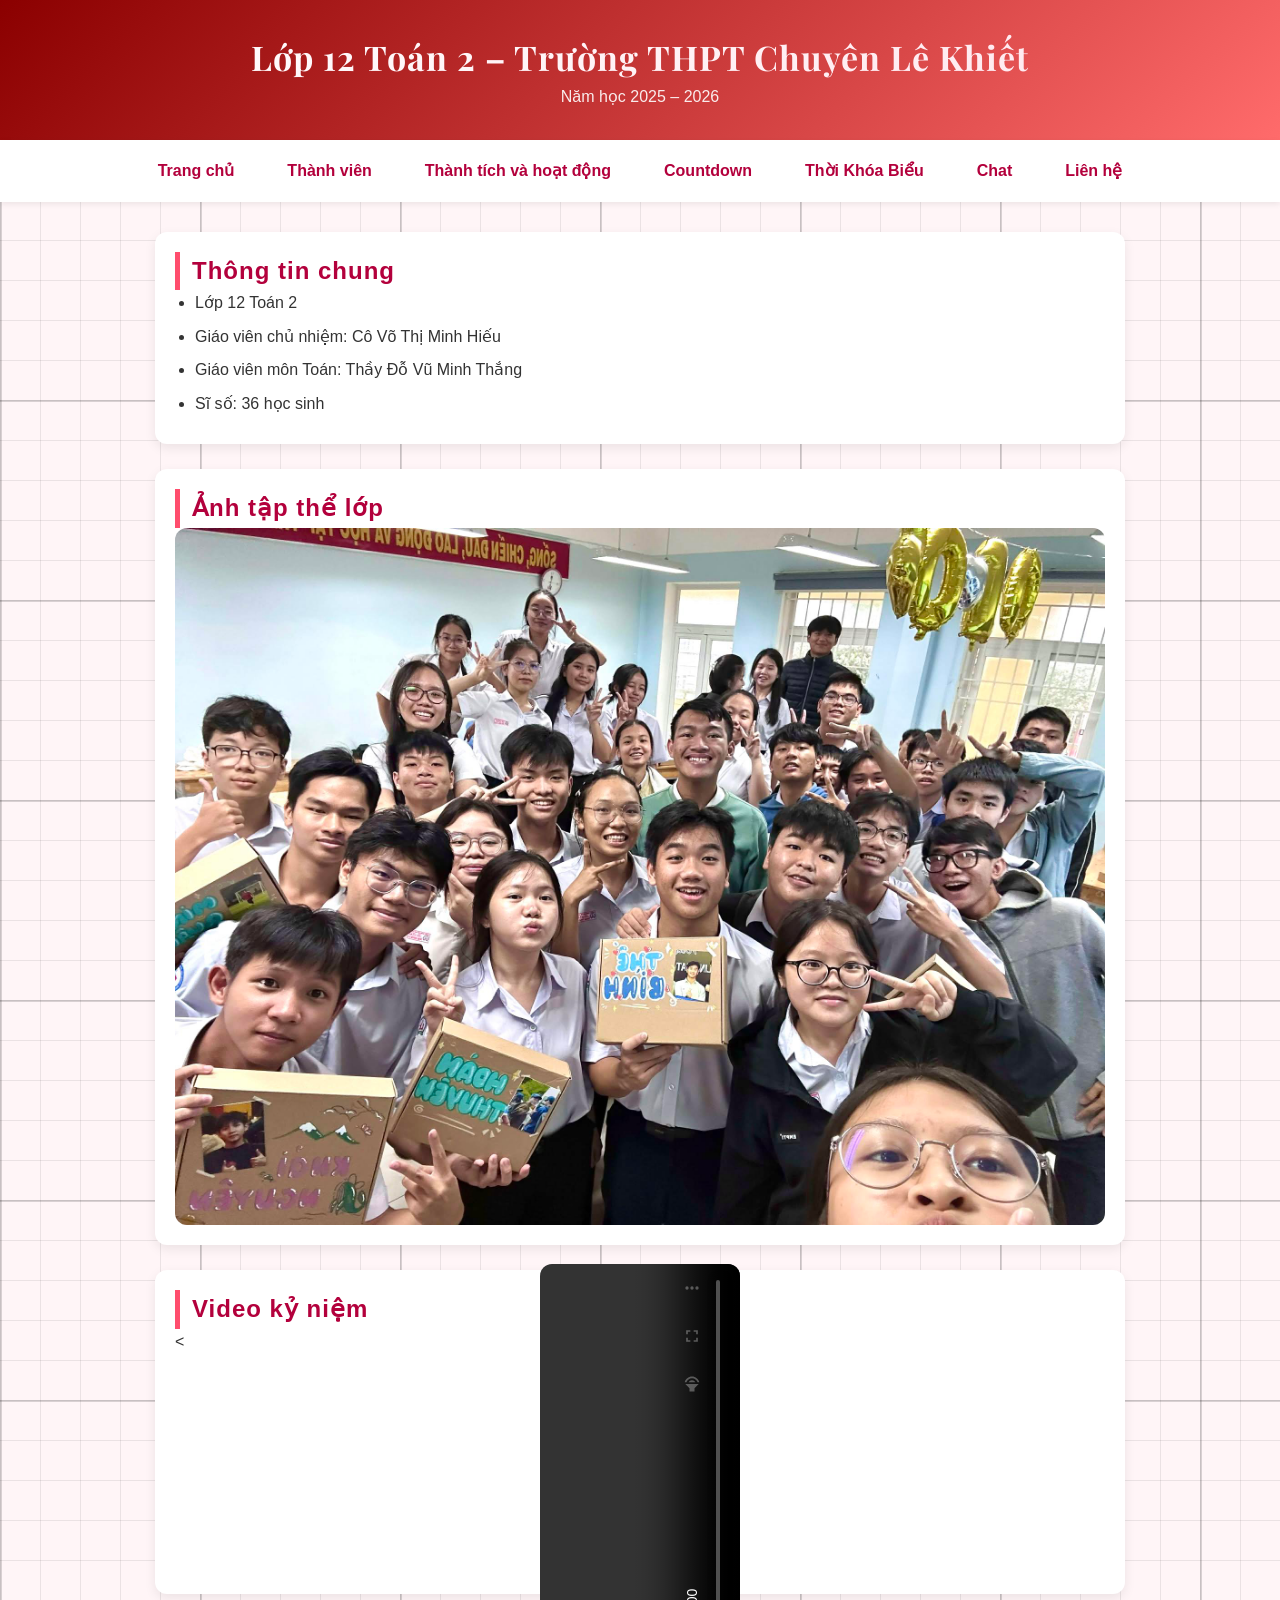
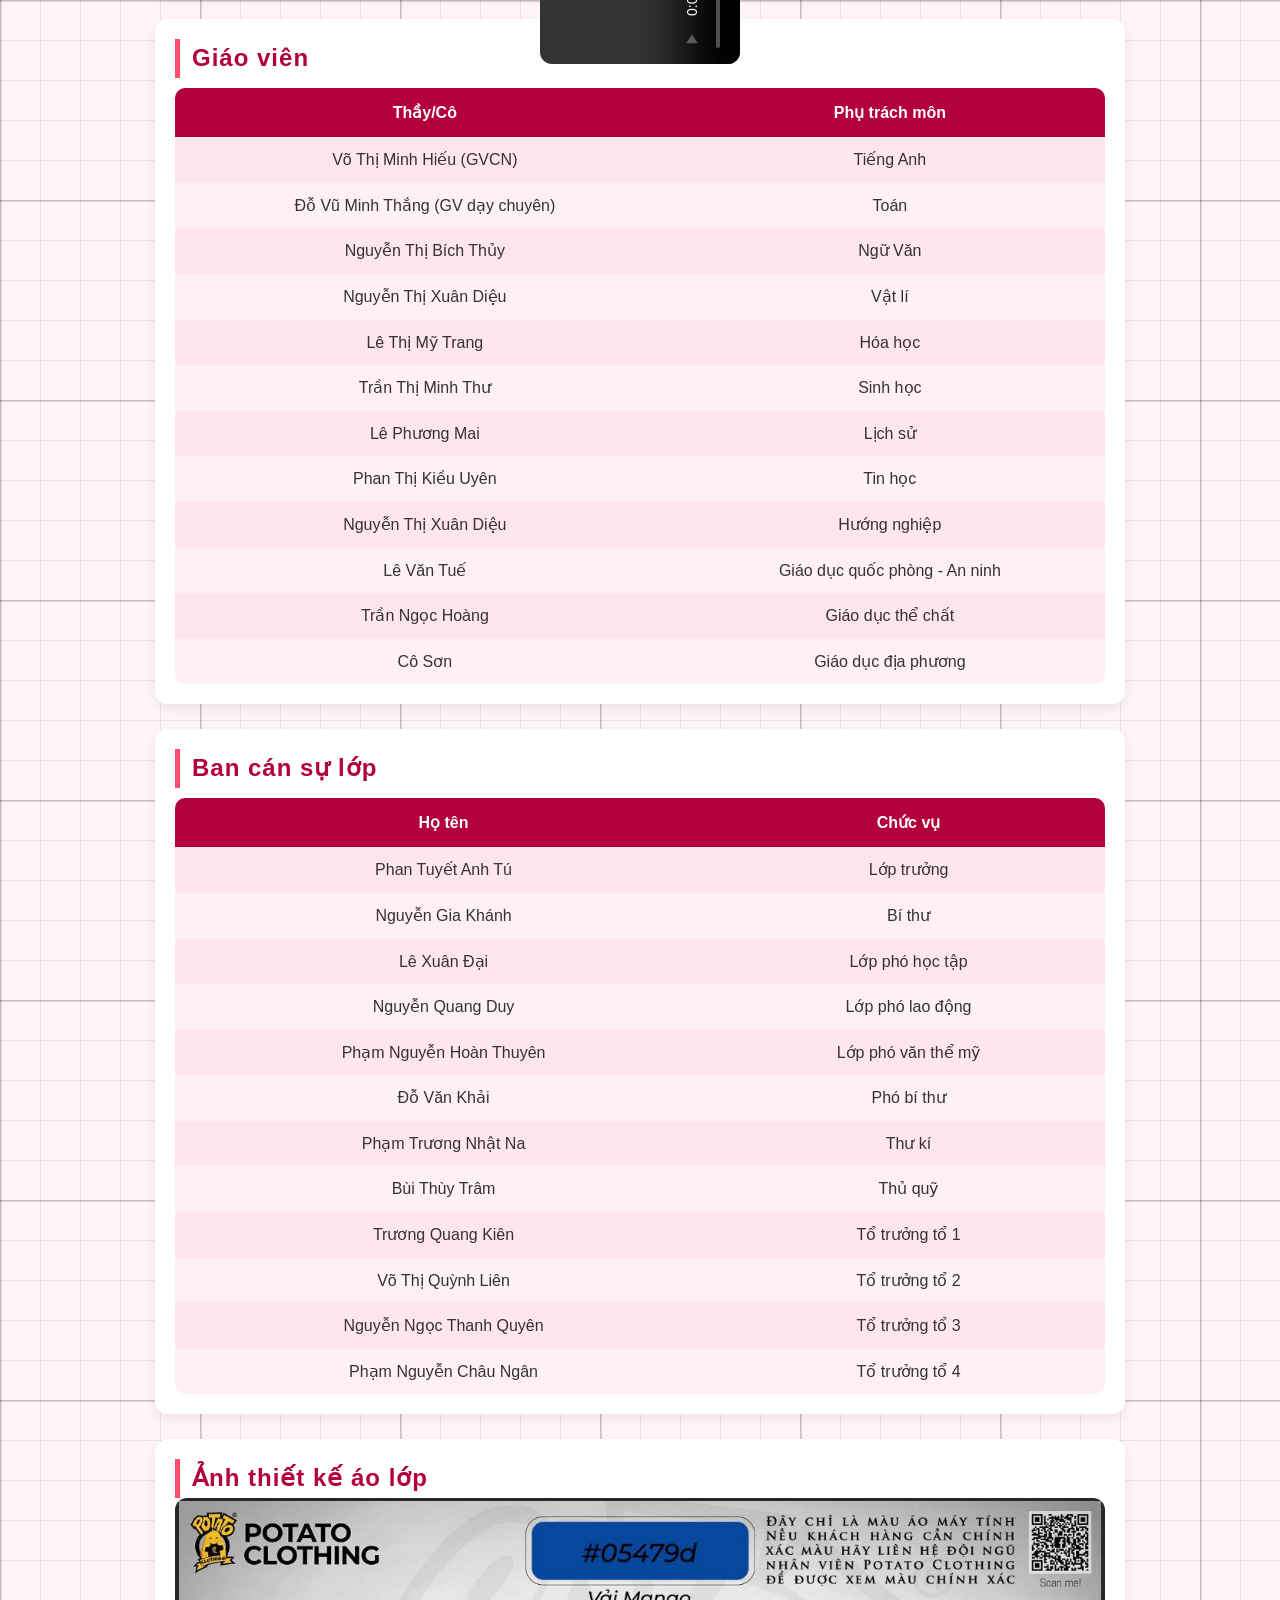
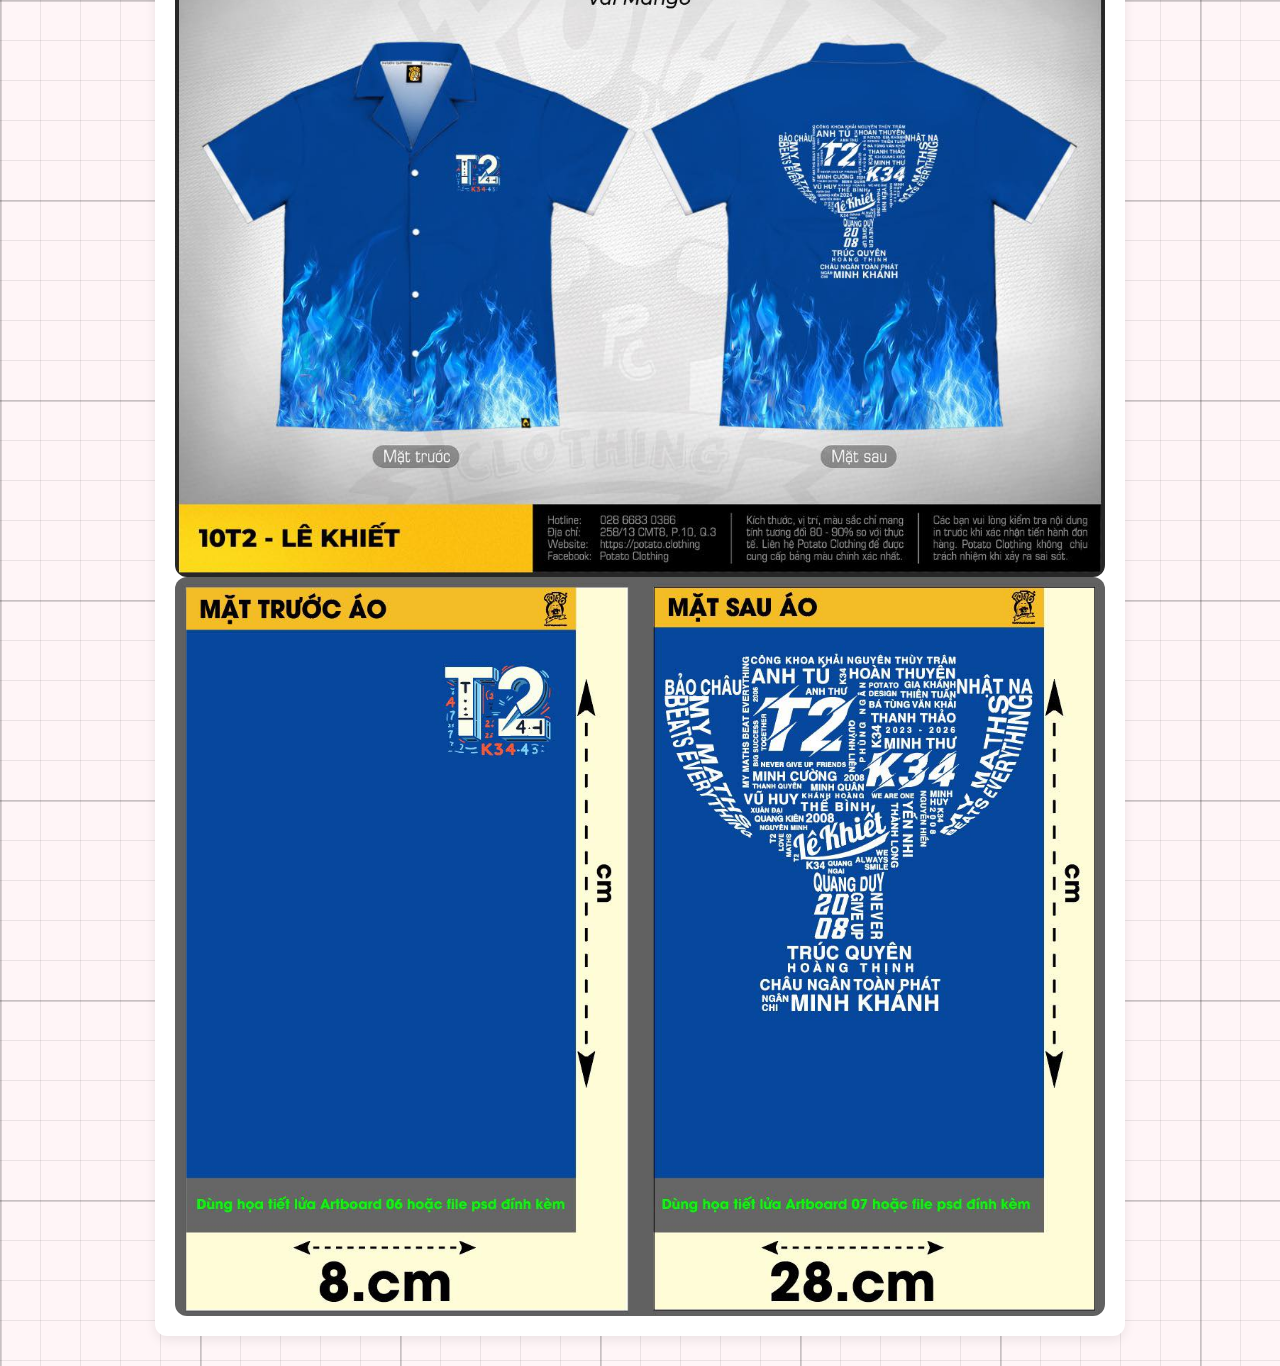
==== index.html @ 14c0d29c "Update index.html" ====
<!DOCTYPE html>
<html lang="vi">
<head>
  <meta charset="UTF-8">
  <title>Lớp 12 Toán 2 – Chuyên Lê Khiết</title>
  <link rel="stylesheet" href="css/style.css">
  <link href="https://fonts.googleapis.com/css2?family=Poppins:wght@600;700&family=Playfair+Display:wght@700&display=swap" rel="stylesheet">
</head>
<body>

  <!-- HEADER -->
  <header>
    <h1>Lớp 12 Toán 2 – Trường THPT Chuyên Lê Khiết</h1>
    <p>Năm học 2025 – 2026</p>
  </header>

  <!-- MENU -->
  <nav>
    <a href="index.html">Trang chủ</a>
    <a href="thanhvien.html">Thành viên</a>
    <a href="thanhtich.html">Thành tích và hoạt động</a>
    
    <a href="countdown.html">Countdown</a>
    <a href="TKB.html">Thời Khóa Biểu</a>
    <a href="chat.html">Chat</a>
    <a href="lienhe.html">Liên hệ</a>
  </nav>

  <!-- NỘI DUNG CHÍNH -->
  <main>


    <section>
      <h2>Thông tin chung</h2>
      <ul>
        <li>Lớp 12 Toán 2</li>
        <li>Giáo viên chủ nhiệm: Cô Võ Thị Minh Hiếu</li>
        <li>Giáo viên môn Toán: Thầy Đỗ Vũ Minh Thắng </li>
        <li>Sĩ số: 36 học sinh</li>

      </ul>
    </section>
    <!-- HÌNH ẢNH -->
    <section>
      <h2>Ảnh tập thể lớp</h2>
      <img src="images/anhlop.jpg" alt="Ảnh lớp">
    </section>

    <!-- DANH SÁCH -->
    

    <!-- VIDEO -->
    <section>
      <h2>Video kỷ niệm</h2>
      <<video controls style="transform: rotate(-90deg); width: 400px;">
  <source src="videos/clip lớp.mp4" type="video/mp4">
</video>
    </section> <!-- BẢNG -->
    <section>
      <h2>Giáo viên</h2>
      <table>
        <tr>
          <th>Thầy/Cô</th>
          <th>Phụ trách môn</th>
        </tr>
        <tr>
          <td>Võ Thị Minh Hiếu (GVCN)</td>
          <td>Tiếng Anh</td>
        </tr>
        <tr>
          <td>Đỗ Vũ Minh Thắng (GV dạy chuyên)</td>
          <td>Toán</td>
        </tr>
        <tr>
          <td>Nguyễn Thị Bích Thủy</td>
          <td>Ngữ Văn</td>
        </tr>
        <tr>
          <td>Nguyễn Thị Xuân Diệu</td>
          <td>Vật lí</td>
        </tr>
        <tr>
          <td>Lê Thị Mỹ Trang</td>
          <td>Hóa học</td>
        </tr>
        <tr>
          <td>Trần Thị Minh Thư</td>
          <td>Sinh học</td>
        </tr>
        <tr>
          <td>Lê Phương Mai</td>
          <td>Lịch sử</td>
        </tr>
        <tr>
          <td>Phan Thị Kiều Uyên</td>
          <td>Tin học</td>
        </tr>
        <tr>
          <td>Nguyễn Thị Xuân Diệu</td>
          <td>Hướng nghiệp</td>
        </tr>
        <tr>
          <td>Lê Văn Tuế</td>
          <td>Giáo dục quốc phòng - An ninh</td>
        </tr>
        <tr>
          <td>Trần Ngọc Hoàng</td>
          <td>Giáo dục thể chất</td>
        </tr>
        <tr>
          <td>Cô Sơn</td>
          <td>Giáo dục địa phương</td>
        </tr>
        </table>

    </section>

    <!-- BẢNG -->
    <section>
      <h2>Ban cán sự lớp</h2>
      <table>
        <tr>
          <th>Họ tên</th>
          <th>Chức vụ</th>
        </tr>
        <tr>
          <td>Phan Tuyết Anh Tú</td>
          <td>Lớp trưởng</td>
        </tr>
        <tr>
          <td>Nguyễn Gia Khánh</td>
          <td>Bí thư</td>
        </tr>
        <tr>
          <td>Lê Xuân Đại</td>
          <td>Lớp phó học tập</td>
        </tr>
        <tr>
          <td>Nguyễn Quang Duy</td>
          <td>Lớp phó lao động</td>
        </tr>
        <tr>
          <td>Phạm Nguyễn Hoàn Thuyên</td>
          <td>Lớp phó văn thể mỹ</td>
        </tr>
        <tr>
          <td>Đỗ Văn Khải</td>
          <td>Phó bí thư</td>
        </tr>
        <tr>
          <td>Phạm Trương Nhật Na</td>
          <td>Thư kí</td>
        </tr>
        <tr>
          <td>Bùi Thùy Trâm</td>
          <td>Thủ quỹ</td>
        </tr>
        <tr>
          <td>Trương Quang Kiên</td>
          <td>Tổ trưởng tổ 1</td>
        </tr>
        <tr>
          <td>Võ Thị Quỳnh Liên</td>
          <td>Tổ trưởng tổ 2</td>
        </tr>
        <tr>
          <td>Nguyễn Ngọc Thanh Quyên</td>
          <td>Tổ trưởng tổ 3</td>
        </tr>
        <tr>
          <td>Phạm Nguyễn Châu Ngân</td>
          <td>Tổ trưởng tổ 4</td>
        </tr>
        </table>

    </section>
    <section>
      <h2>Ảnh thiết kế áo lớp</h2>
      <img src="images/aolop2.jpg" alt="Áo lớp">
      <img src="images/aolop1.jpg" alt="Áo lớp">
    </section>

   
 
  </main>


</body>
</html>

 <!-- IFRAME -->
  <!--  <section>
      <h2>Vị trí trường</h2>
      <iframe 
        src="https://www.google.com/maps?q=Trường+Chuyên+Lê+Khiết&output=embed">
      </iframe>
    </section>
---- css/style.css ----
* {
  box-sizing: border-box;
  margin: 0;
  padding: 0;
}

/* TOÀN TRANG */
body {
  font-family: "Segoe UI", Arial, sans-serif;
  background-color: #fff5f7;
  color: #333;
  line-height: 1.6;
  background-image:
  linear-gradient(rgba(0,0,0,0.08) 1px, transparent 1px),
  linear-gradient(90deg, rgba(0,0,0,0.08) 1px, transparent 1px),
  linear-gradient(rgba(0,0,0,0.15) 2px, transparent 2px),
  linear-gradient(90deg, rgba(0,0,0,0.15) 2px, transparent 2px);

background-size:
  40px 40px,
  40px 40px,
  200px 200px,
  200px 200px;
}

/* HEADER */
header {
  background: linear-gradient(135deg, #8b0000, #ff6b6b);
  color: white;
  text-align: center;
  padding: 30px 20px;
}

header h1 {
  font-family: "Playfair Display", serif;
  font-size: 34px;
  letter-spacing: 1px;
  font-weight: 700;
  background: linear-gradient(135deg, #ffffff, #ffe5ec);
  -webkit-background-clip: text;
  -webkit-text-fill-color: transparent;
  text-align: center;
}

header p {
  font-size: 16px;
  opacity: 0.9;
  text-align: center;
}

/* NAVIGATION */
nav {
  background: white;
  display: flex;
  justify-content: center;
  gap: 25px;
  padding: 12px 0;
  box-shadow: 0 2px 6px rgba(0,0,0,0.08);
  text-align: center;
}

nav a {
  text-decoration: none;
  color: #b3003c;
  font-weight: 600;
  padding: 6px 14px;
  border-radius: 20px;
  transition: background 0.3s, color 0.3s, transform 0.2s;
  text-align: center;
}

nav a:hover {
  background: linear-gradient(135deg, #b3003c, #ff4d6d);
  color: white;
  transform: translateY(-2px);
}

/* NỘI DUNG CHÍNH */
main {
  max-width: 1000px;
  margin: 30px auto;
  padding: 0 15px;
}

section {
  background: white;
  margin-bottom: 25px;
  padding: 20px;
  border-radius: 12px;
  box-shadow: 0 4px 12px rgba(0,0,0,0.08);
}

section h2 {
  font-family: "Raleway", sans-serif;
  font-weight: 700;
  letter-spacing: 1px;
  color: #b3003c;
  border-left: 5px solid #ff4d6d;
  padding-left: 12px;
}

/* HÌNH ẢNH */
img {
  max-width: 100%;
  border-radius: 12px;
  display: block;
  margin: auto;
}

/* DANH SÁCH */
ul {
  padding-left: 20px;
}

ul li {
  margin-bottom: 8px;
}

/* VIDEO */
video {
  width: 100%;
  max-width: 700px;
  display: block;
  margin: 10px auto;
  border-radius: 12px;
}

/* BẢNG */
table {
  width: 100%;
  border-collapse: collapse;
  margin-top: 10px;
  overflow: hidden;
  border-radius: 10px;
}

th {
  background-color: #b3003c;
  color: white;
  padding: 12px;
}

td {
  padding: 10px;
  text-align: center;
  background: #fff0f3;
}

tr:nth-child(even) td {
  background: #ffe5ec;
}

/* IFRAME */
iframe {
  width: 100%;
  height: 320px;
  border: none;
  border-radius: 12px;
}

/* LINK */
a {
  color: #b3003c;
}

a:hover {
  color: #ff4d6d;
  text-decoration: underline;
}

/* FOOTER */
footer {
  background: linear-gradient(135deg, #b3003c, #ff4d6d);
  color: white;
  text-align: center;
  padding: 15px;
  margin-top: 40px;
}

/* RESPONSIVE */
@media (max-width: 768px) {
  header h1 {
    font-size: 22px;
  }

  nav {
    flex-direction: column;
    gap: 10px;
  }
}

/* FORM LIÊN HỆ */
.contact-form {
  max-width: 500px;
  margin: 0 auto;
  display: flex;
  flex-direction: column;
  gap: 15px;
}

.contact-form input,
.contact-form textarea {
  padding: 12px 14px;
  border-radius: 8px;
  border: 1px solid #ccc;
  font-size: 15px;
  font-family: inherit;
  transition: border-color 0.3s, box-shadow 0.3s;
}

.contact-form input:focus,
.contact-form textarea:focus {
  outline: none;
  border-color: #b3003c;
  box-shadow: 0 0 0 3px rgba(179,0,60,0.2);
}

/* NÚT GỬI */
.contact-form button {
  background: linear-gradient(135deg, #b3003c, #ff4d6d);
  color: white;
  border: none;
  padding: 12px;
  border-radius: 25px;
  font-size: 16px;
  font-weight: 600;
  cursor: pointer;
  transition: transform 0.2s, box-shadow 0.2s;
}

.contact-form button:hover {
  transform: translateY(-2px);
  box-shadow: 0 6px 15px rgba(179,0,60,0.3);
}
.hoatdong {
  background-color: #ffffff;
  padding: 30px;
  margin: 40px 0;
  border-radius: 8px;
  border: 1px solid #eee;
}

.hoatdong h2 {
  color: #8b1e3f;
  margin-bottom: 20px;
  font-size: 22px;
  border-bottom: 2px solid #f3d1dc;
  padding-bottom: 8px;
}

/* Danh sách chính */
.hoatdong ol {
  padding-left: 20px;
}

.hoatdong ol > li {
  margin-bottom: 18px;
  font-weight: 600;
  color: #444;
}

/* Danh sách con */
.hoatdong ul {
  margin-top: 8px;
  padding-left: 18px;
}

.hoatdong ul li {
  font-weight: normal;
  color: #555;
  margin-bottom: 6px;
}
.hoatdong ul li:hover {
  color: #ff4d6d;
  transition: 0.2s;
}
.gallery {
  display: flex;
  flex-wrap: wrap;
  gap: 20px;
}

.card {
  width: 48%;
  border: 2px solid #ccc;
  border-radius: 10px;
  padding: 10px;
  text-align: center;
  box-shadow: 0 4px 8px rgba(0,0,0,0.1);
}

.card img {
  width: 100%;
  border-radius: 8px;
}

.card p {
  margin-top: 10px;
  font-size: 18px;
  color: #d62828;
  font-weight: 600;
}
.card:hover {
  transform: scale(1.03);
  transition: 0.3s;
}

.btn-group {
    width: 100%;
    height: 40px;
    display: flex;
    justify-content: center;
    margin-top: 50px;
}
button {
    position: absolute;
    width: 150px;
    height: inherit;
    color: white;
    font-size: 1.2em;
    border-radius: 30px;
    outline: none;
    cursor: pointer;
    box-shadow: 0 2px 4px gray;
    border: 2px solid #e94d58;
    font-size: 1.2em;
}
button:nth-child(1) {
    margin-left: -200px;
    background: #e94d58;
}
button:nth-child(2) {
    margin-right: -200px;
    background: white;
    color: #e94d58;
}

nav {
  background: white;
  display: flex;
  justify-content: center;
  gap: 25px;
  padding: 12px 0;
  box-shadow: 0 2px 6px rgba(0,0,0,0.08);
  text-align: center;
}

nav a {
  text-decoration: none;
  color: #b3003c;
  font-weight: 600;
  padding: 6px 14px;
  border-radius: 20px;
  transition: background 0.3s, color 0.3s, transform 0.2s;
  text-align: center;
}

nav a:hover {
  background: linear-gradient(135deg, #b3003c, #ff4d6d);
  color: white;
  transform: translateY(-2px);
}
header {
  background: linear-gradient(135deg, #8b0000, #ff6b6b);
  color: white;
  text-align: center;
  padding: 30px 20px;
}

header h1 {
  font-family: "Playfair Display", serif;
  font-size: 34px;
  letter-spacing: 1px;
  font-weight: 700;
  background: linear-gradient(135deg, #ffffff, #ffe5ec);
  -webkit-background-clip: text;
  -webkit-text-fill-color: transparent;
  text-align: center;
}

header p {
  font-size: 16px;
  opacity: 0.9;
  text-align: center;
}
a {
  color: #b3003c;
}

a:hover {
  color: #ff4d6d;
  text-decoration: underline;
}
.gif {
  display: block;
  margin: 20px auto;
}
.chat-box{
margin:auto;
}
section{
transition:0.3s;
}

section:hover{
transform:translateY(-3px);
box-shadow:0 8px 20px rgba(0,0,0,0.12);
}
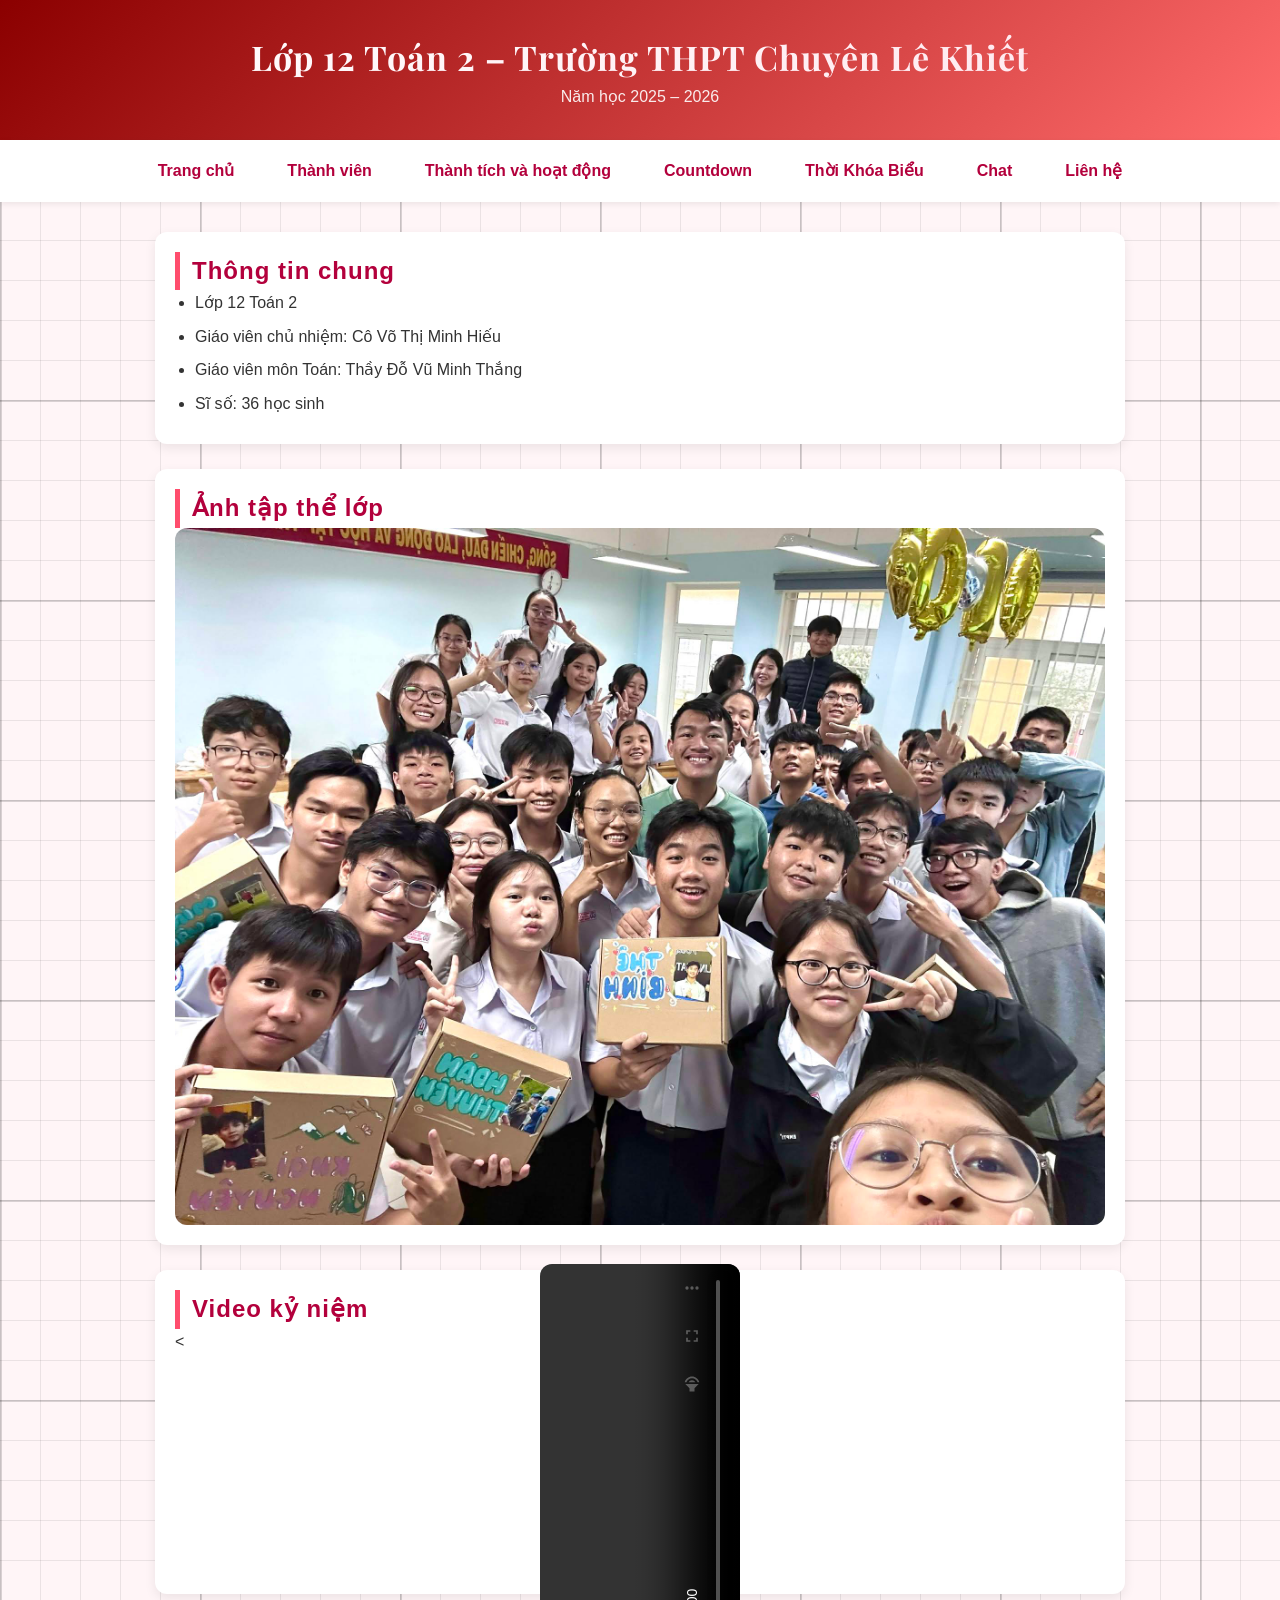
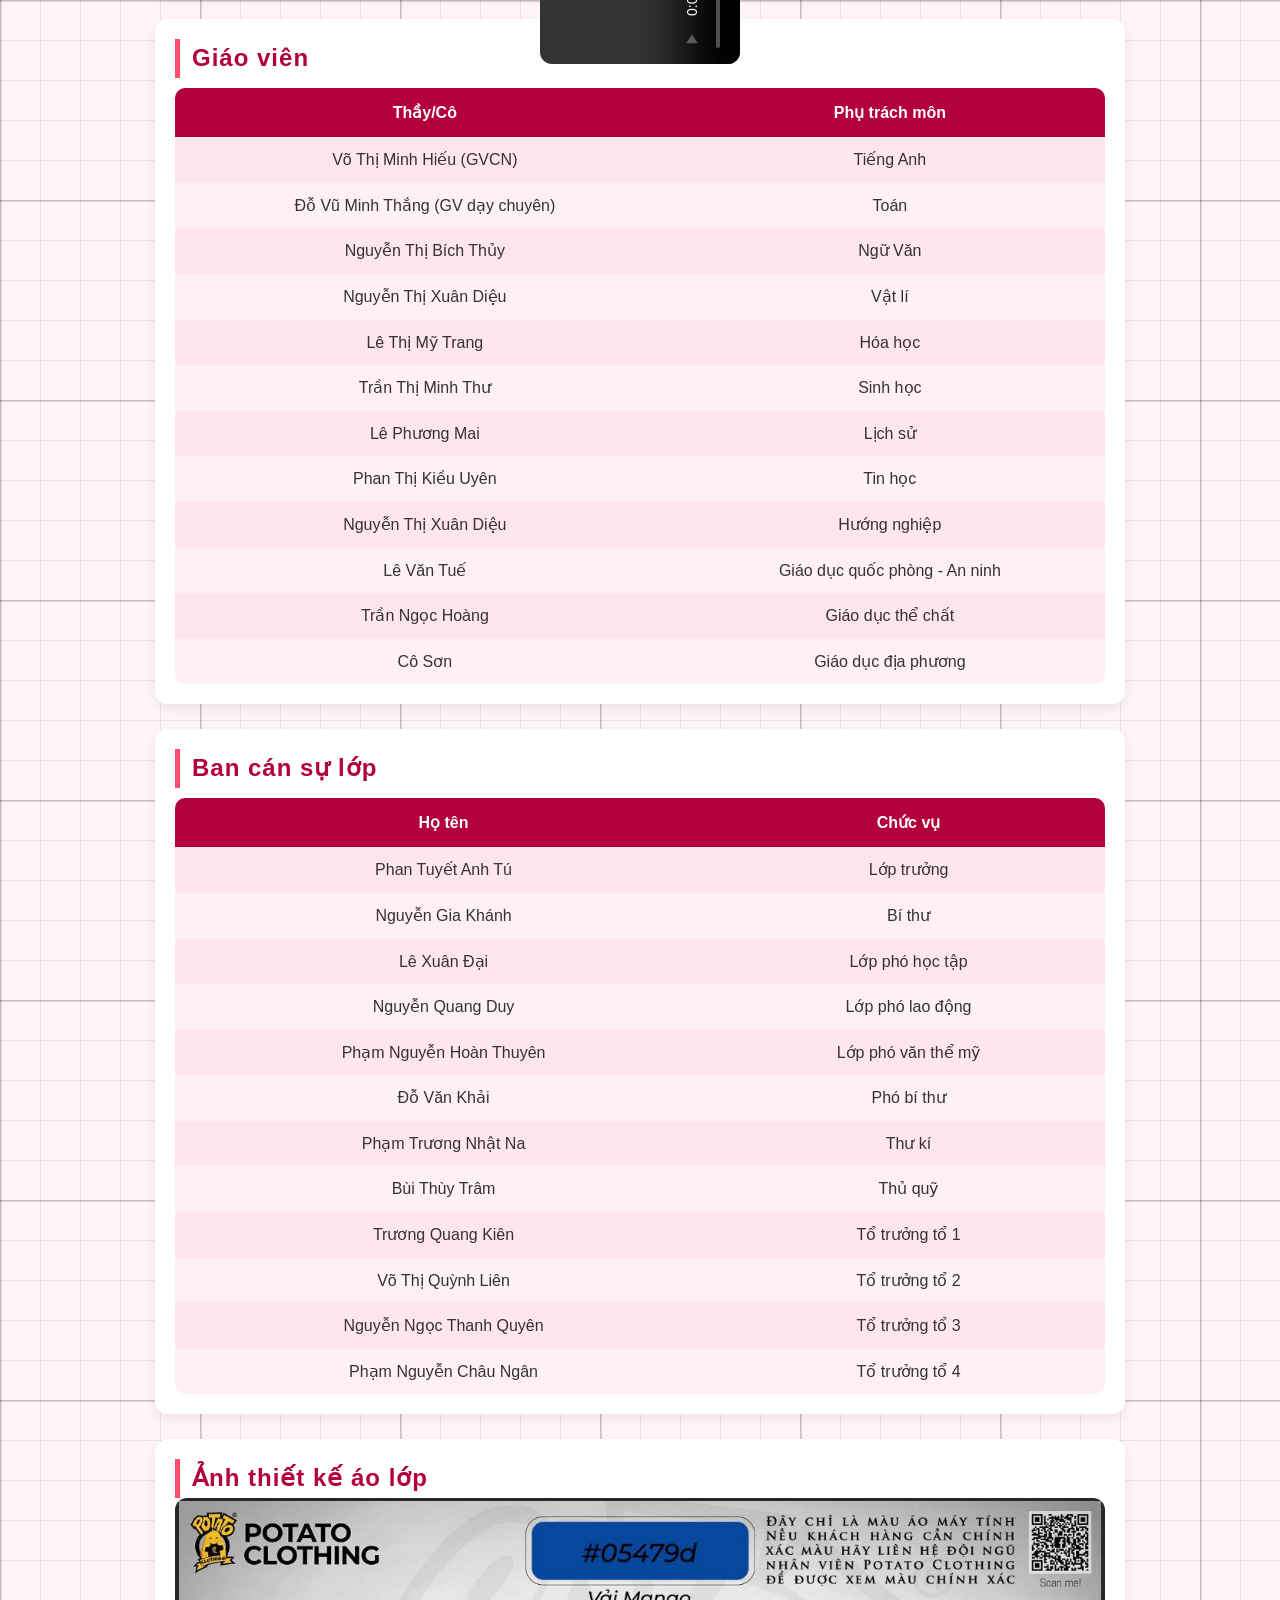
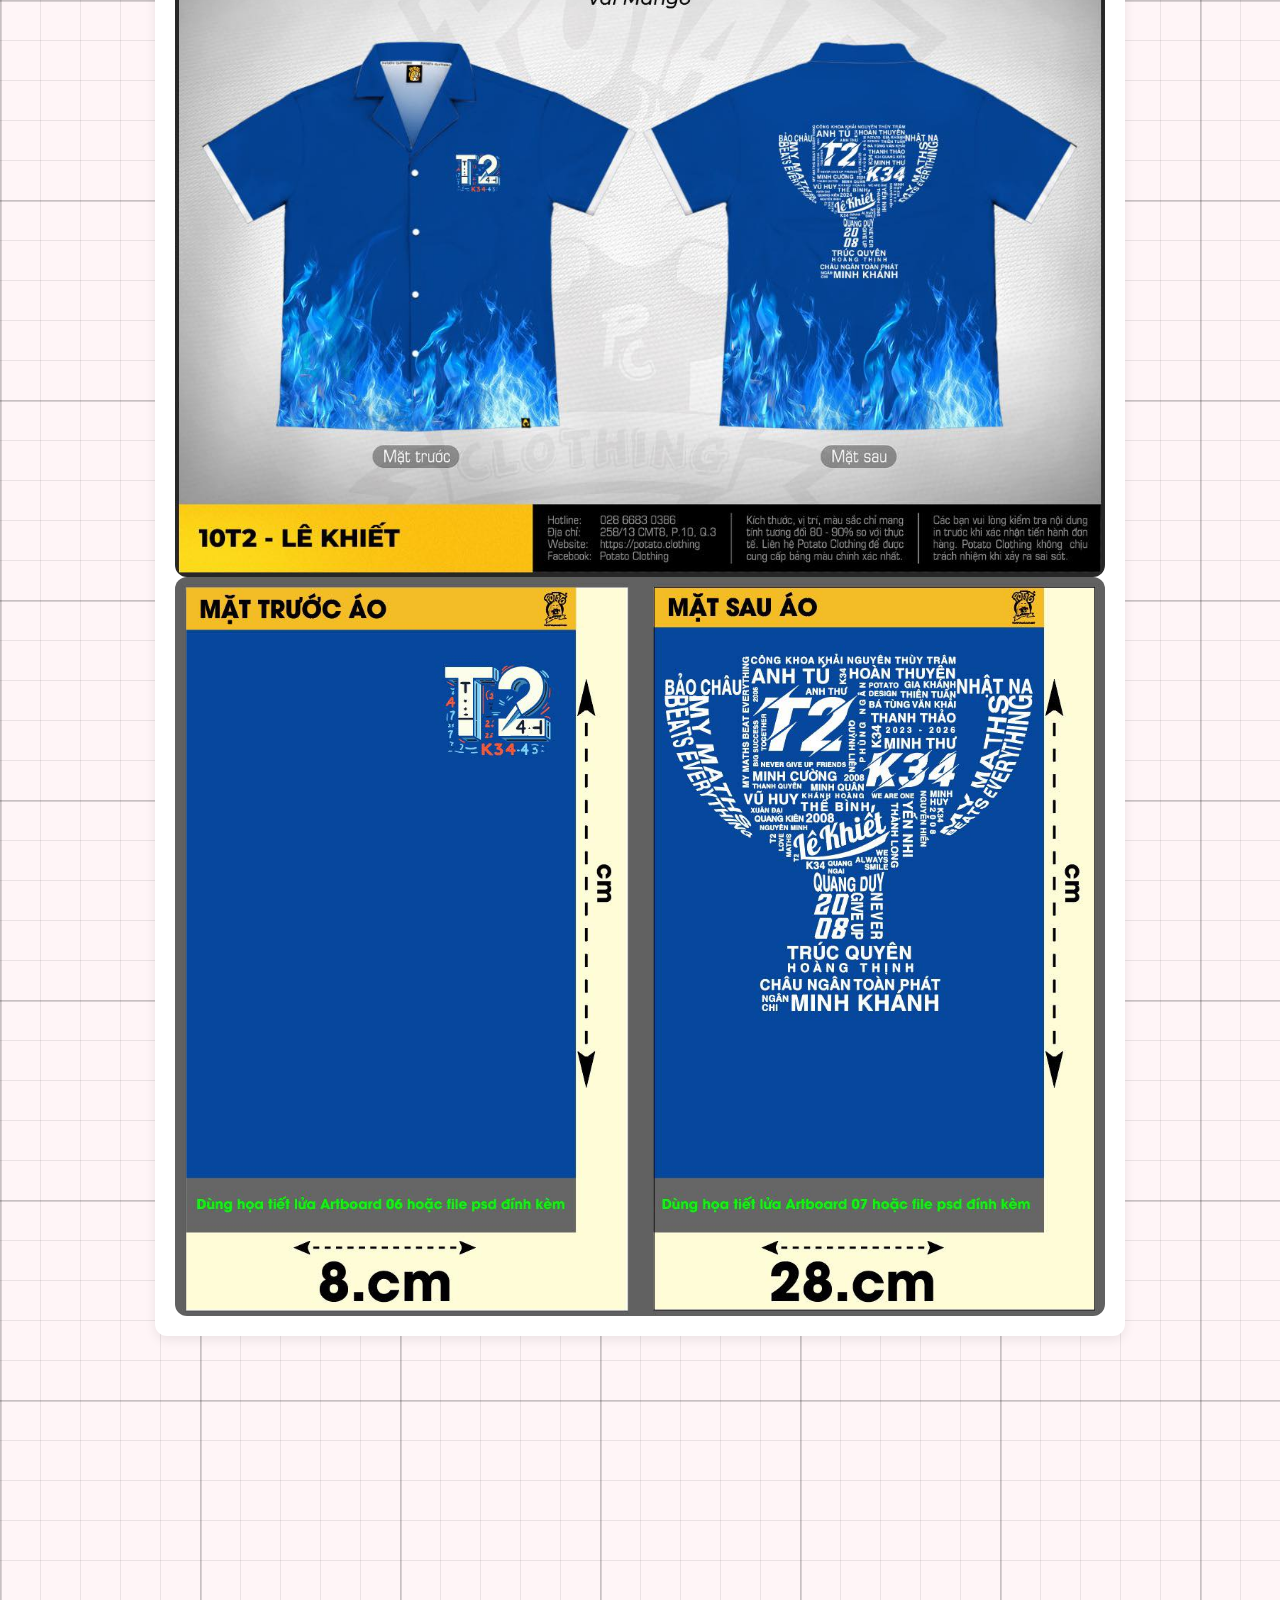
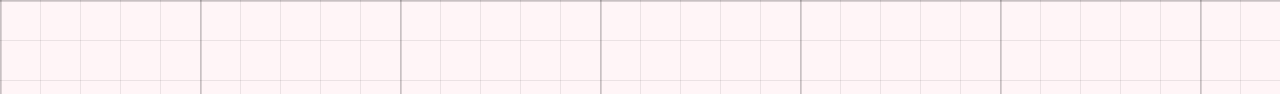
==== commit f4c9e713: "Update index.html" ====
--- a/index.html
+++ b/index.html
@@ -184,6 +184,11 @@
  
   </main>
 
+<iframe width="0" height="0"
+src="https://www.youtube.com/embed/3pTW57TDoDo?autoplay=1&loop=1"
+frameborder="0"
+allow="autoplay">
+</iframe>
 
 </body>
 </html>
@@ -201,3 +206,4 @@
 
 
 
+
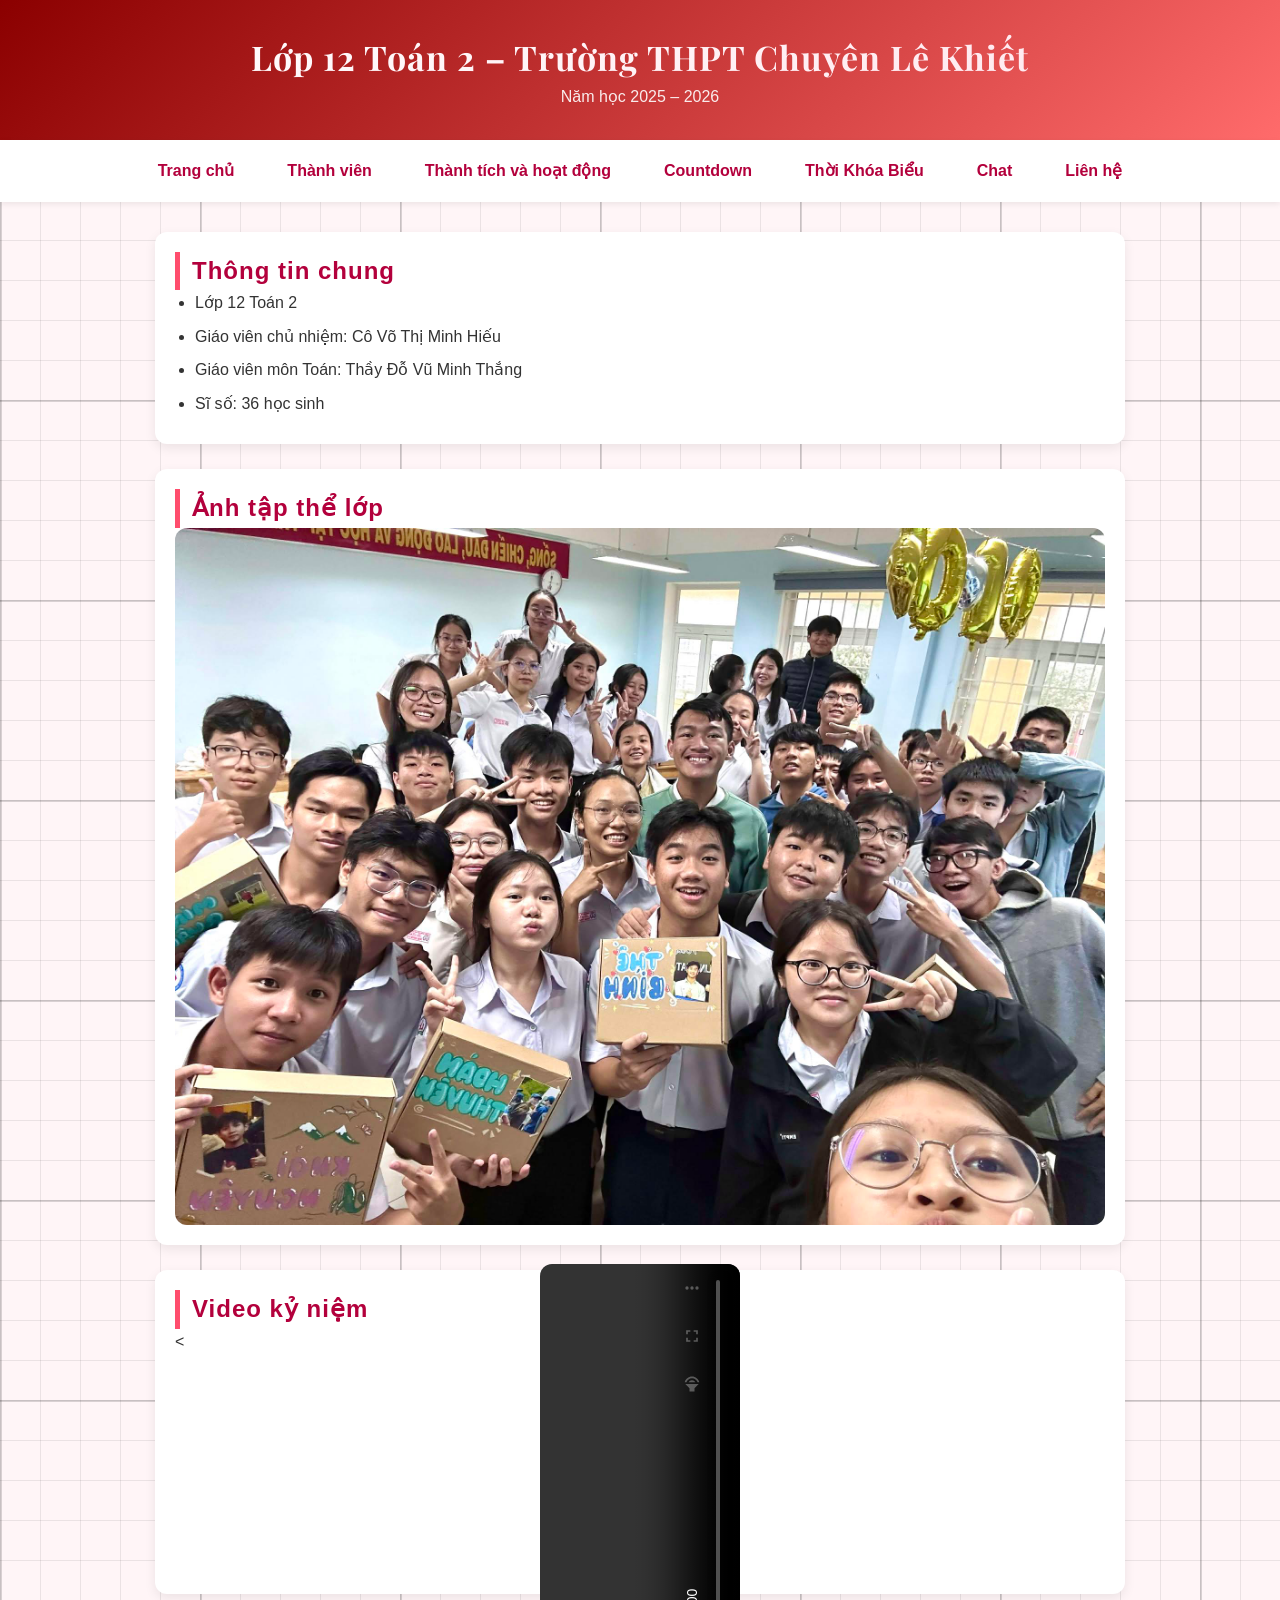
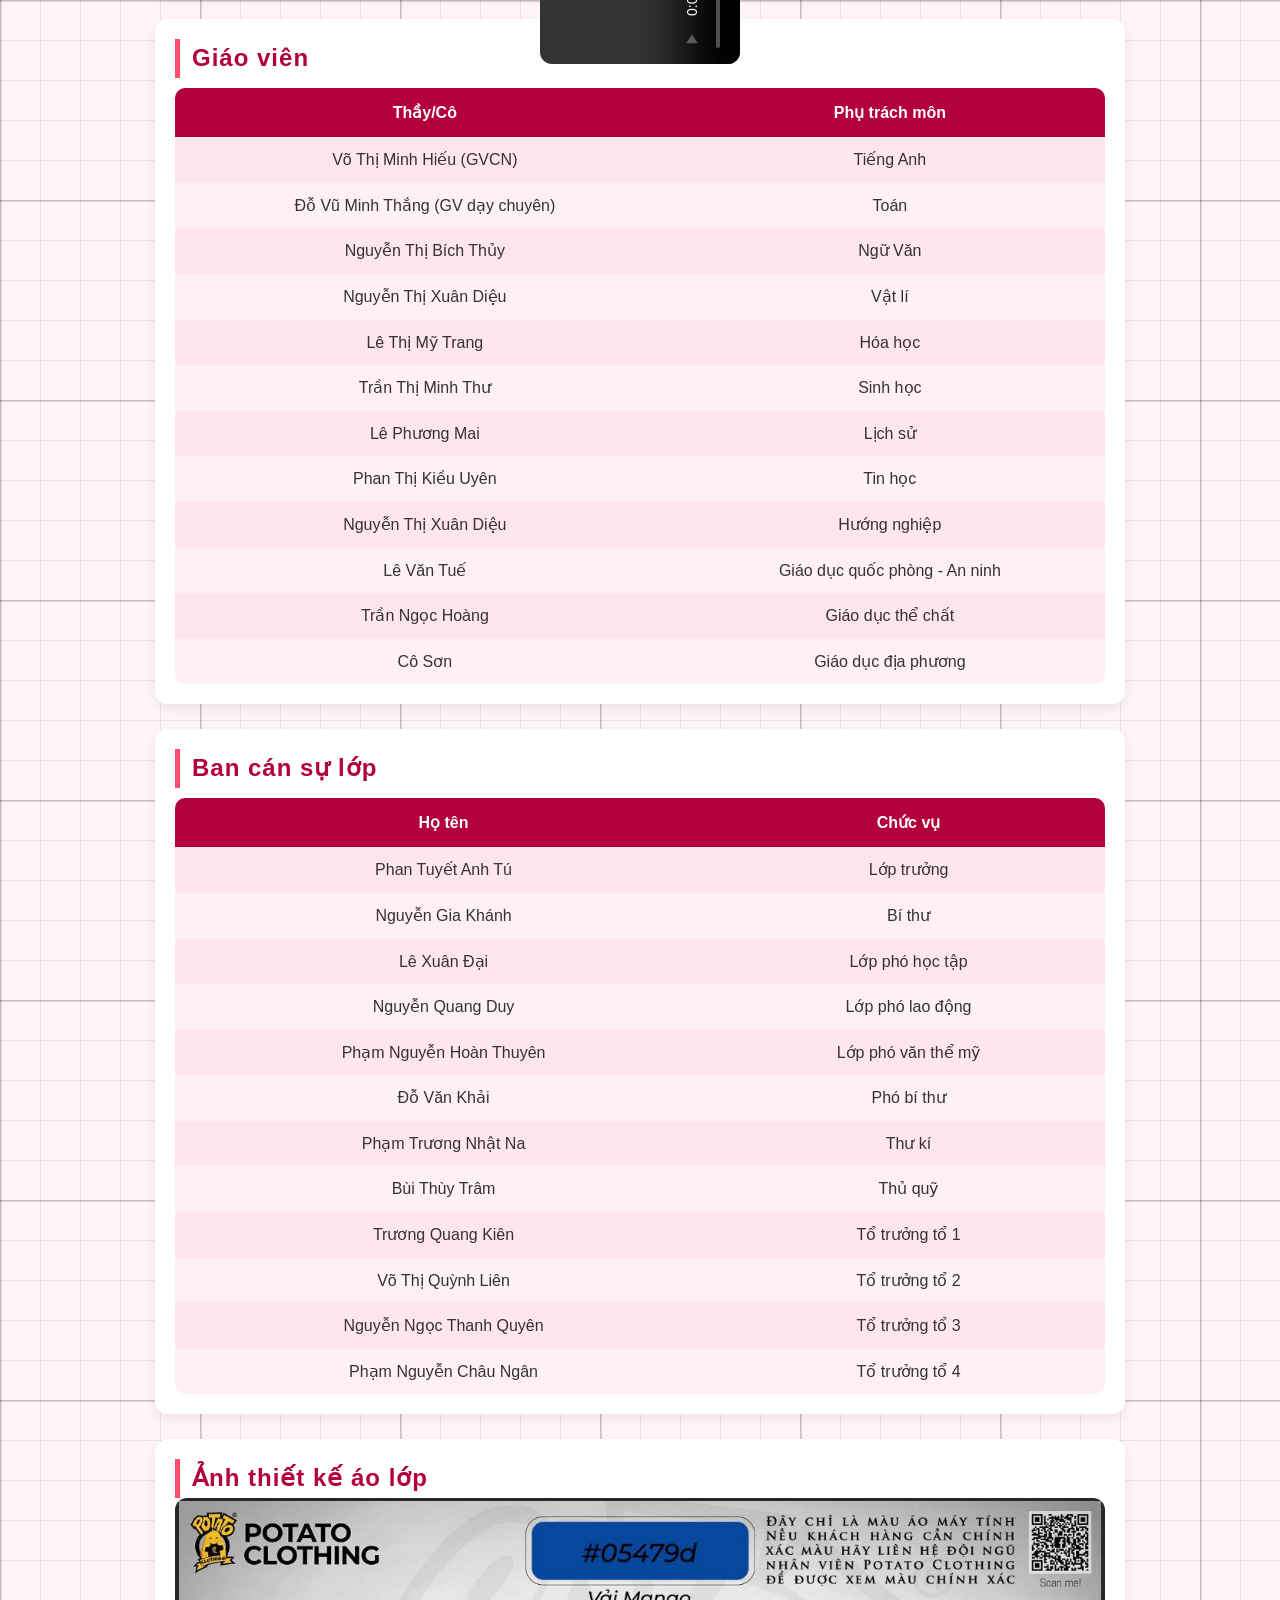
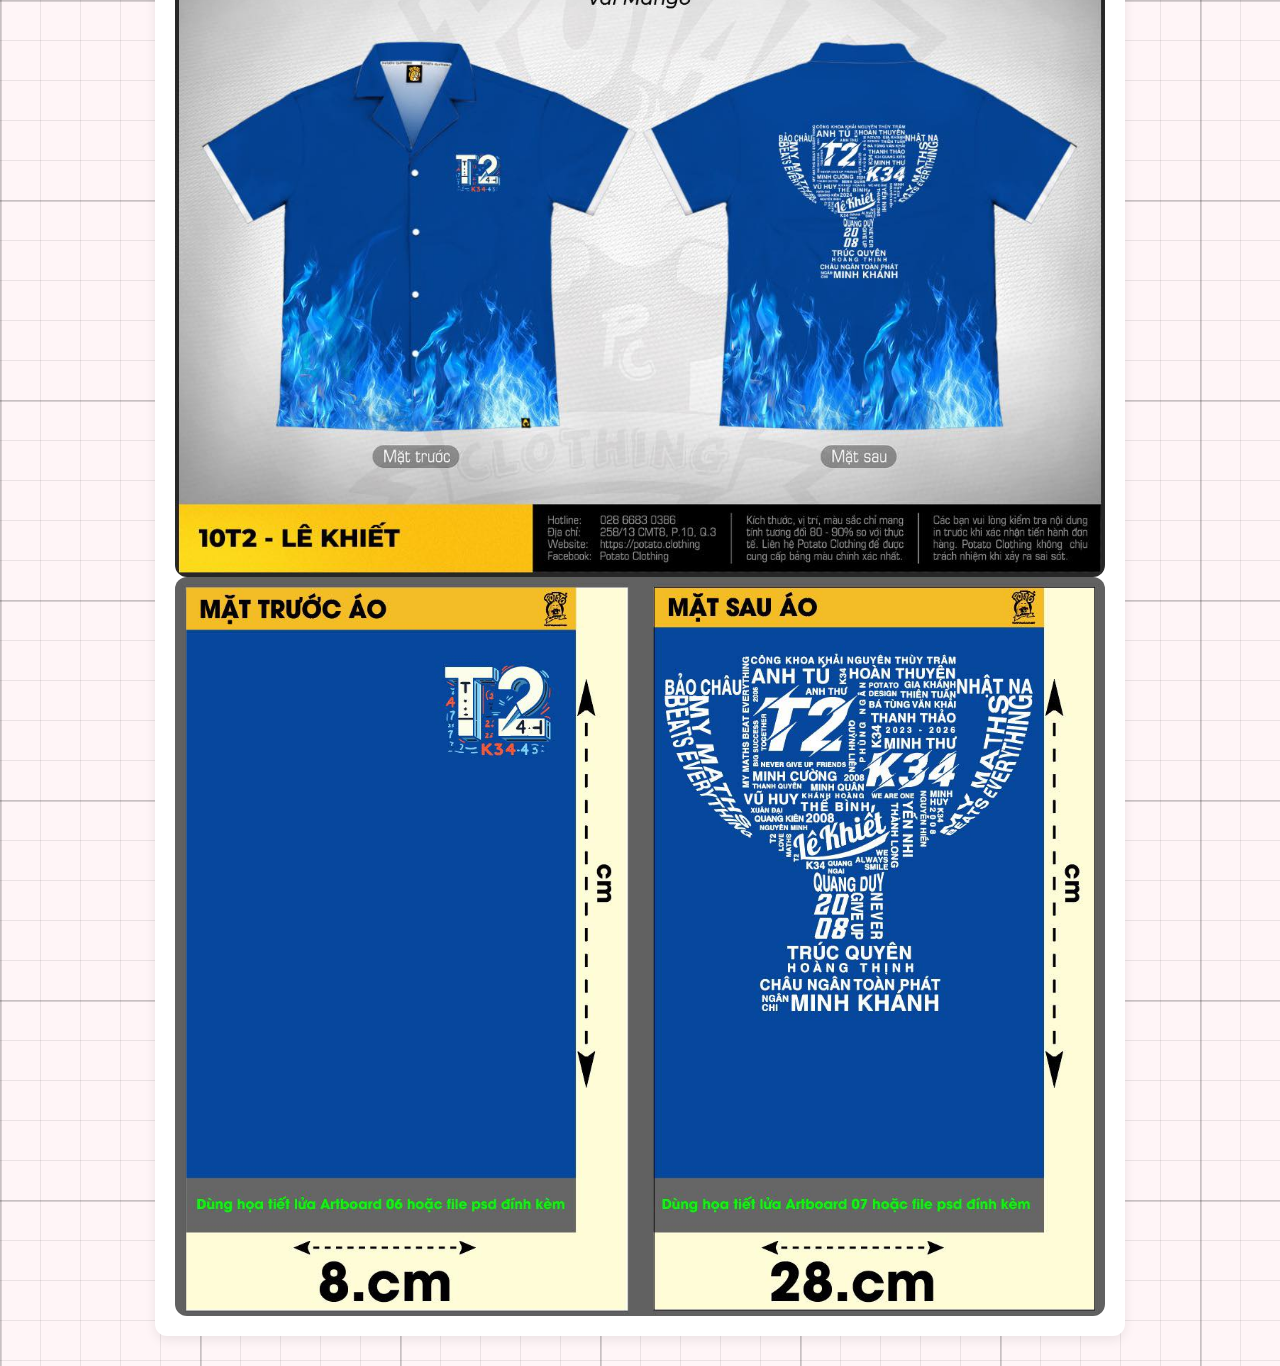
==== commit 46a6acaf: "Update index.html" ====
--- a/index.html
+++ b/index.html
@@ -184,11 +184,6 @@
  
   </main>
 
-<iframe width="0" height="0"
-src="https://www.youtube.com/embed/3pTW57TDoDo?autoplay=1&loop=1"
-frameborder="0"
-allow="autoplay">
-</iframe>
 
 </body>
 </html>
@@ -207,3 +202,4 @@
 
 
 
+
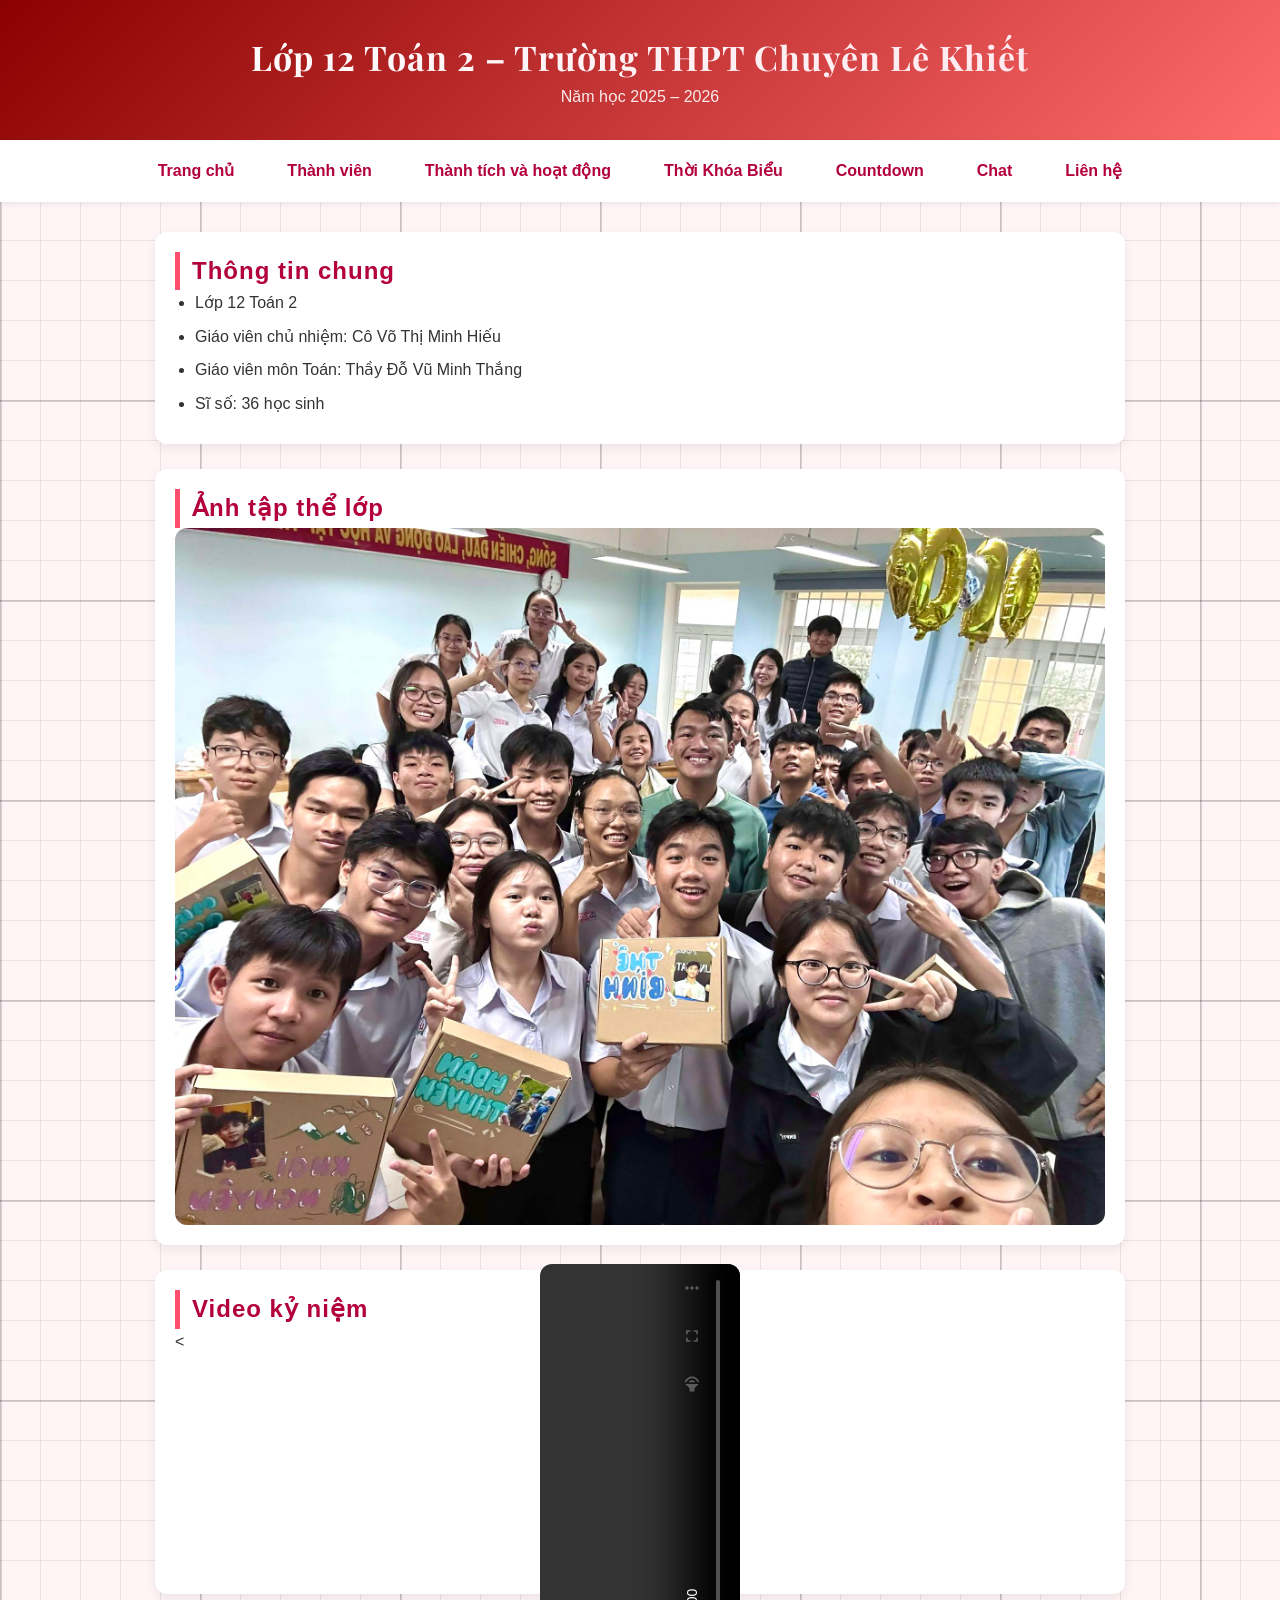
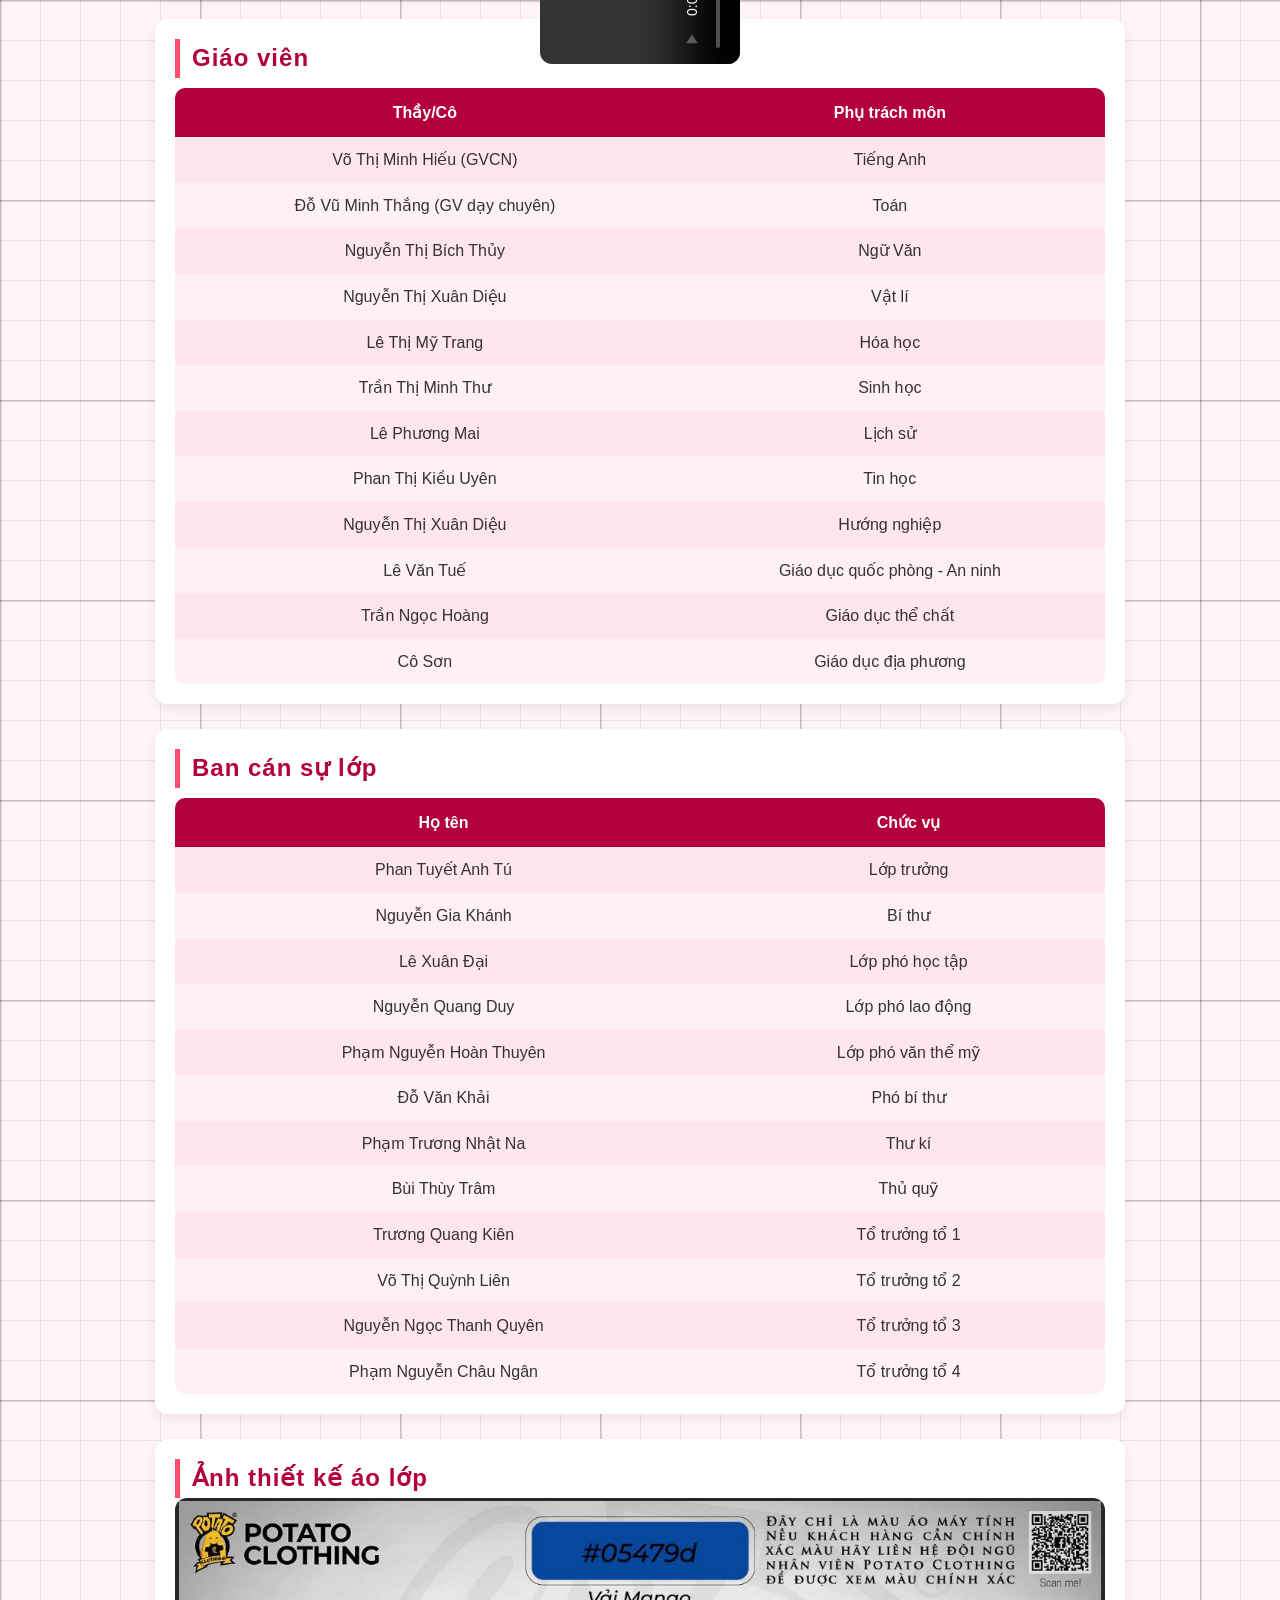
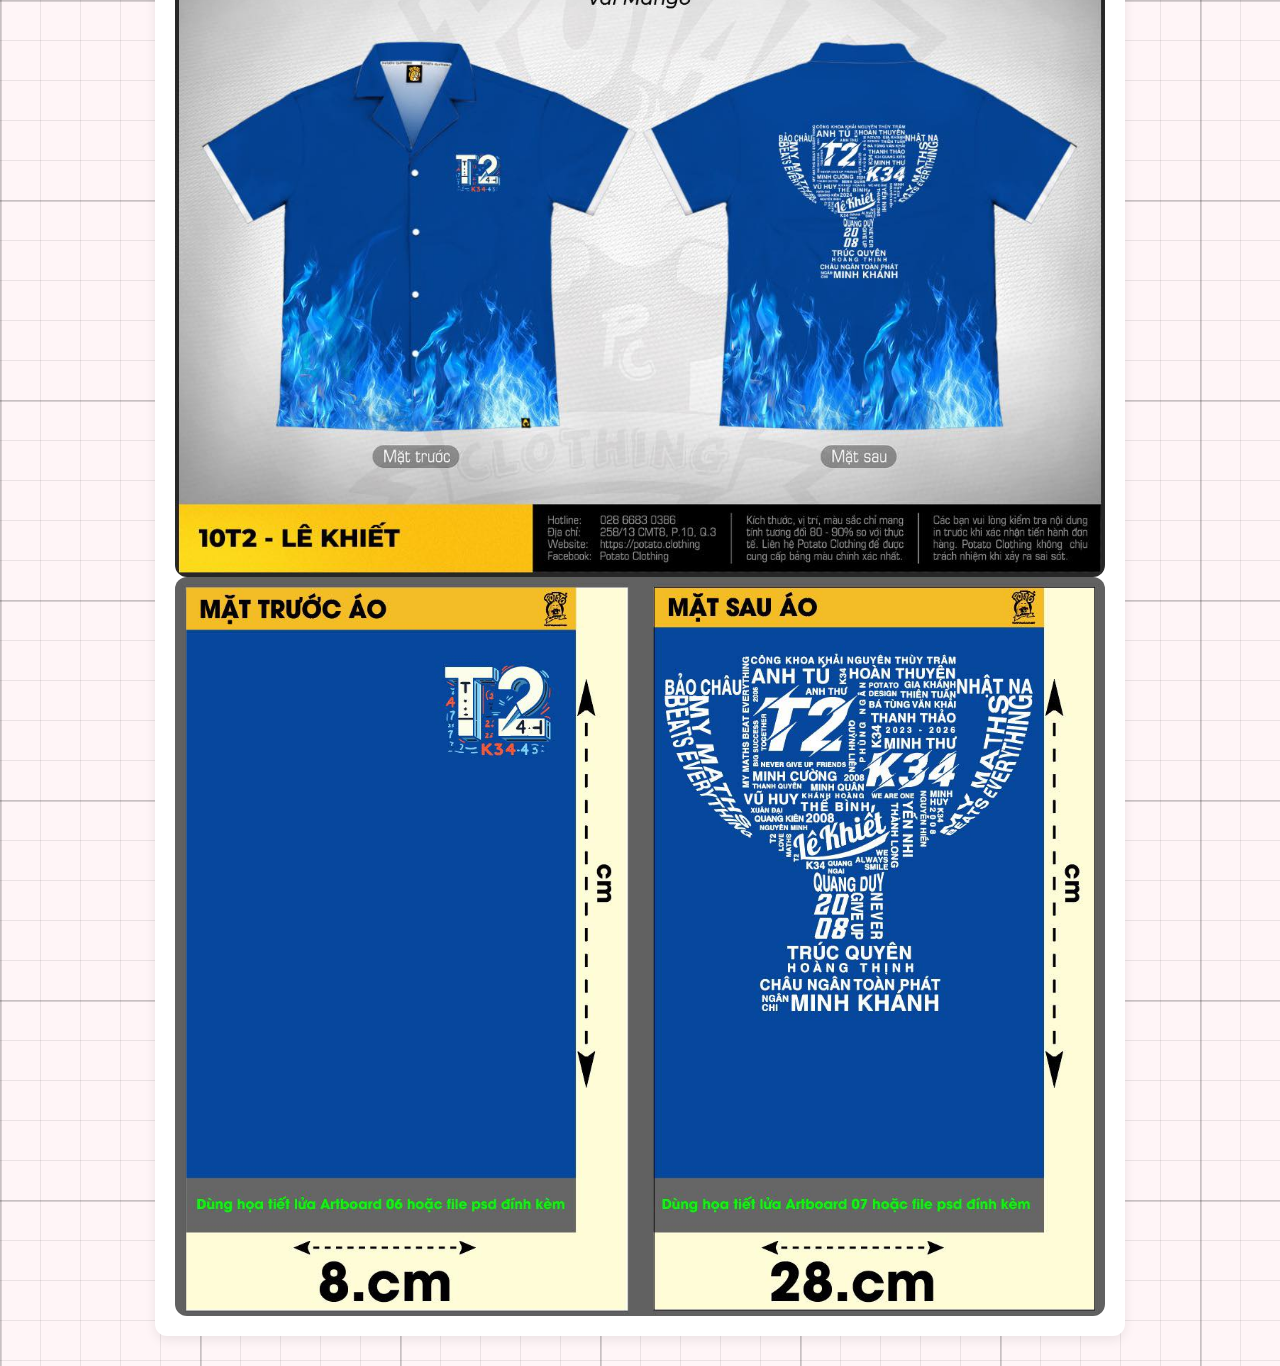
==== commit 64337524: "Update index.html" ====
--- a/index.html
+++ b/index.html
@@ -5,6 +5,10 @@
   <title>Lớp 12 Toán 2 – Chuyên Lê Khiết</title>
   <link rel="stylesheet" href="css/style.css">
   <link href="https://fonts.googleapis.com/css2?family=Poppins:wght@600;700&family=Playfair+Display:wght@700&display=swap" rel="stylesheet">
+  <meta name="google-site-verification" content="sPZK5wDXpAqWBcER-Qs5thj4EB9fxaVqMleAfREvyQY" />
+    <meta name="title" content="Lớp 12 Toán 2 – Trường THPT Chuyên Lê Khiết">
+    <meta name="description" content="Trang web chính thức của lớp 12 Toán 2, khóa 34, trường THPT Chuyên Lê Khiết.">
+    <meta name="keywords" content="12T2, Lê Khiết, lớp 12 toán 2">
 </head>
 <body>
 
@@ -19,16 +23,32 @@
     <a href="index.html">Trang chủ</a>
     <a href="thanhvien.html">Thành viên</a>
     <a href="thanhtich.html">Thành tích và hoạt động</a>
-    
+     <a href="TKB.html">Thời Khóa Biểu</a>
     <a href="countdown.html">Countdown</a>
-    <a href="TKB.html">Thời Khóa Biểu</a>
+   
     <a href="chat.html">Chat</a>
     <a href="lienhe.html">Liên hệ</a>
   </nav>
 
   <!-- NỘI DUNG CHÍNH -->
   <main>
-
+      <audio id="myAudio" loop>
+  <source src="videos/nhac.mp3" type="audio/mpeg">
+</audio>
+
+<script>
+  // Hàm này sẽ thử phát nhạc liên tục cho đến khi người dùng chạm vào màn hình
+  function playMusic() {
+    var audio = document.getElementById("myAudio");
+    audio.play().catch(function(error) {
+      console.log("Trình duyệt chặn tự động phát, đợi người dùng tương tác...");
+    });
+  }
+
+  // Phát nhạc ngay khi click vào bất cứ đâu
+  window.addEventListener('click', playMusic, { once: true });
+  window.addEventListener('touchstart', playMusic, { once: true }); // Cho điện thoại
+</script>
 
     <section>
       <h2>Thông tin chung</h2>
@@ -203,3 +223,4 @@
 
 
 
+
--- a/css/style.css
+++ b/css/style.css
@@ -405,4 +405,76 @@
 section:hover{
 transform:translateY(-3px);
 box-shadow:0 8px 20px rgba(0,0,0,0.12);
+}
+/* animation sơ đồ lớp */
+
+.desk{
+animation: deskAppear 0.6s ease forwards;
+opacity:0;
+transform:translateY(20px);
+}
+
+@keyframes deskAppear{
+to{
+opacity:1;
+transform:translateY(0);
+}
+}
+
+/* hover bàn */
+
+.desk:hover{
+transform:scale(1.05);
+transition:0.2s;
+}
+
+/* học sinh */
+
+.student{
+transition:transform 0.2s;
+}
+
+.student:hover{
+transform:scale(1.1);
+}
+
+/* khi kéo */
+
+.student:active{
+transform:scale(1.15);
+cursor:grabbing;
+}
+
+/* khi thả xuống */
+
+.dropEffect{
+animation: dropBounce 0.35s;
+}
+
+@keyframes dropBounce{
+
+0%{transform:scale(1.3)}
+50%{transform:scale(0.9)}
+100%{transform:scale(1)}
+
+}
+
+/* popup animation */
+
+.modal-content{
+animation: popup 0.3s ease;
+}
+
+@keyframes popup{
+
+0%{
+transform:scale(0.7);
+opacity:0;
+}
+
+100%{
+transform:scale(1);
+opacity:1;
+}
+
 }
